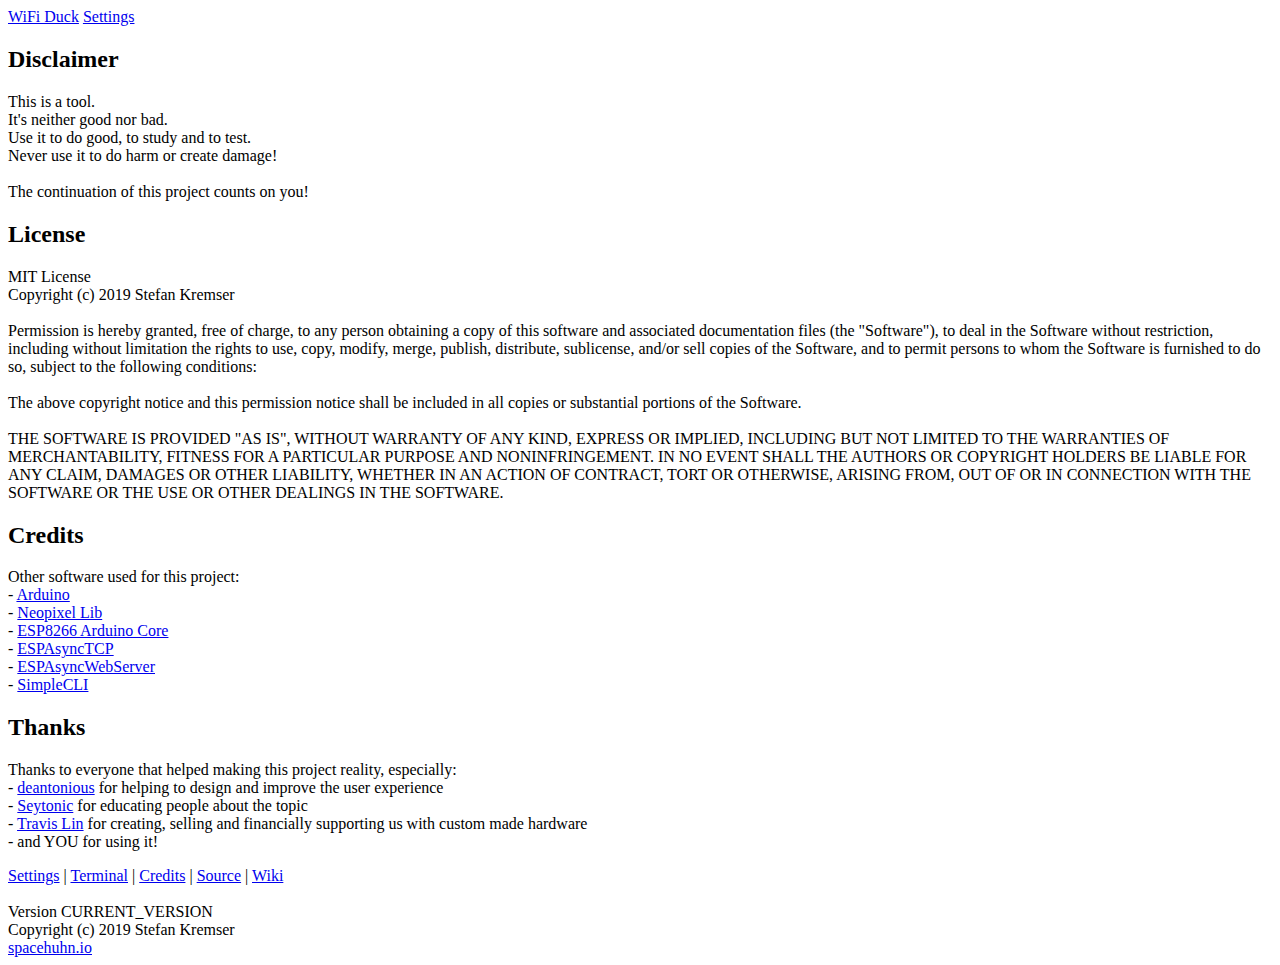
==== web/credits.html @ aa2166f4 "Added auto Verstion" ====
<!--
   Copyright (c) 2019 Stefan Kremser
   This software is licensed under the MIT License. See the license file for details.
   Source: github.com/spacehuhn/WiFiDuck
-->
<!DOCTYPE html>
<html>

<head>
  <meta charset="UTF-8">

  <meta name="viewport" content="width=device-width, initial-scale=0.8, minimal-ui">
  <meta name="theme-color" content="#36393E">

  <meta name="description" content="WiFi Duck">
  <meta name="author" content="Spacehuhn - Stefan Kremser">

  <title>WiFi Duck Credits</title>

  <link rel="stylesheet" type="text/css" href="style.css">
</head>

<body>

  <nav>
    <a href="index.html">WiFi Duck</a>
    <a href="settings.html">Settings</a>
  </nav>

  <div class="container">
    <div class="row">
      <div class="col-12">

        <h2>Disclaimer</h2>
        <p>
          This is a tool.<br>
          It's neither good nor bad.<br>
          Use it to do good, to study and to test.<br>
          Never use it to do harm or create damage!<br>
          <br>
          The continuation of this project counts on you!
        </p>

        <h2>License</h2>
        <p>
          MIT License<br>
          Copyright (c) 2019 Stefan Kremser<br>
          <br>
          Permission is hereby granted, free of charge, to any person obtaining a copy
          of this software and associated documentation files (the "Software"), to deal
          in the Software without restriction, including without limitation the rights
          to use, copy, modify, merge, publish, distribute, sublicense, and/or sell
          copies of the Software, and to permit persons to whom the Software is
          furnished to do so, subject to the following conditions:<br>
          <br>
          The above copyright notice and this permission notice shall be included in all
          copies or substantial portions of the Software.<br>
          <br>
          THE SOFTWARE IS PROVIDED "AS IS", WITHOUT WARRANTY OF ANY KIND, EXPRESS OR
          IMPLIED, INCLUDING BUT NOT LIMITED TO THE WARRANTIES OF MERCHANTABILITY,
          FITNESS FOR A PARTICULAR PURPOSE AND NONINFRINGEMENT. IN NO EVENT SHALL THE
          AUTHORS OR COPYRIGHT HOLDERS BE LIABLE FOR ANY CLAIM, DAMAGES OR OTHER
          LIABILITY, WHETHER IN AN ACTION OF CONTRACT, TORT OR OTHERWISE, ARISING FROM,
          OUT OF OR IN CONNECTION WITH THE SOFTWARE OR THE USE OR OTHER DEALINGS IN THE
          SOFTWARE.
        </p>

        <h2>Credits</h2>
        <p>
          Other software used for this project:<br>
          - <a href="https://www.arduino.cc" target="_blank">Arduino</a><br>
          - <a href="https://github.com/adafruit/Adafruit_NeoPixel" target="_blank">Neopixel Lib</a><br>
          - <a href="https://github.com/esp8266/Arduino" target="_blank">ESP8266 Arduino Core</a><br>
          - <a href="https://github.com/me-no-dev/ESPAsyncTCP" target="_blank">ESPAsyncTCP</a><br>
          - <a href="https://github.com/me-no-dev/ESPAsyncWebServer" target="_blank">ESPAsyncWebServer</a><br>
          - <a href="https://github.com/spacehuhn/SimpleCLI" target="_blank">SimpleCLI</a>
        </p>

        <h2>Thanks</h2>
        <p>
          Thanks to everyone that helped making this project reality, especially:<br>
          - <a href="https://deantonious.es" target="_blank">deantonious</a> for helping to design and improve the user experience<br>
          - <a href="youtube.com/seytonic" target="_blank">Seytonic</a> for educating people about the topic<br>
          - <a href="https://dstike.com/" target="_blank">Travis Lin</a> for creating, selling and financially supporting us with custom made hardware<br>
          - and YOU for using it!
        </p>

        <footer>
          <a href="settings.html">Settings</a> |
          <a href="terminal.html">Terminal</a> |
          <a href="credits.html">Credits</a> |
          <a href="https://github.com/spacehuhn/WiFiDuck" target="_blank">Source</a> |
          <a href="https://github.com/spacehuhn/WiFiDuck/wiki" target="_blank">Wiki</a>
          <br><br>
          Version CURRENT_VERSION<br>
          Copyright (c) 2019 Stefan Kremser<br>
          <a href="https://spacehuhn.io" target="_blank">spacehuhn.io</a>
        </footer>

      </div>
    </div>
  </div>

</body>

</html>
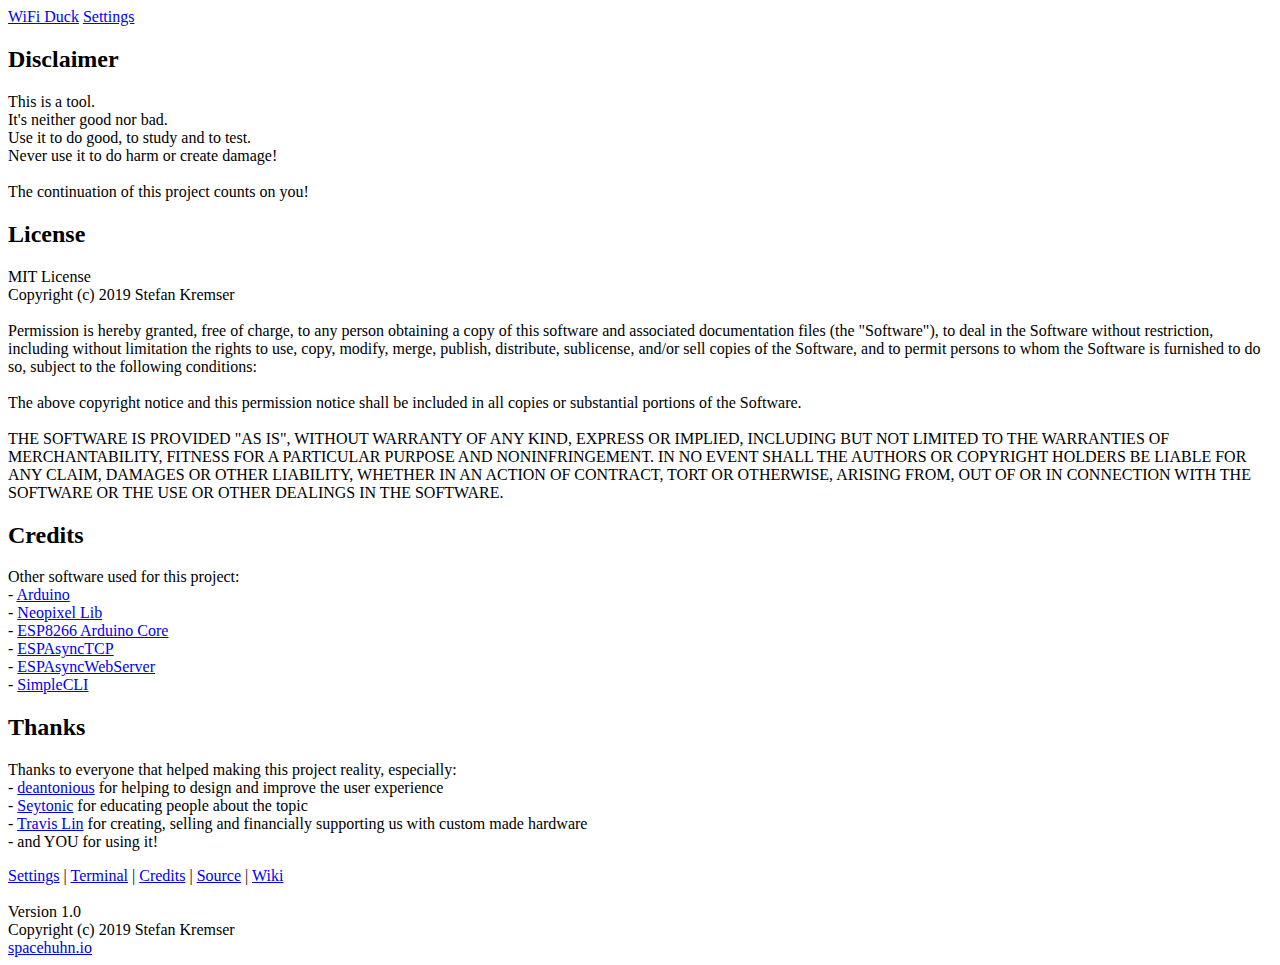
==== commit d6d82abc: "Merge pull request #1 from jLynx/startup" ====
--- a/web/credits.html
+++ b/web/credits.html
@@ -92,7 +92,7 @@
           <a href="https://github.com/spacehuhn/WiFiDuck" target="_blank">Source</a> |
           <a href="https://github.com/spacehuhn/WiFiDuck/wiki" target="_blank">Wiki</a>
           <br><br>
-          Version CURRENT_VERSION<br>
+          Version 1.0<br>
           Copyright (c) 2019 Stefan Kremser<br>
           <a href="https://spacehuhn.io" target="_blank">spacehuhn.io</a>
         </footer>
